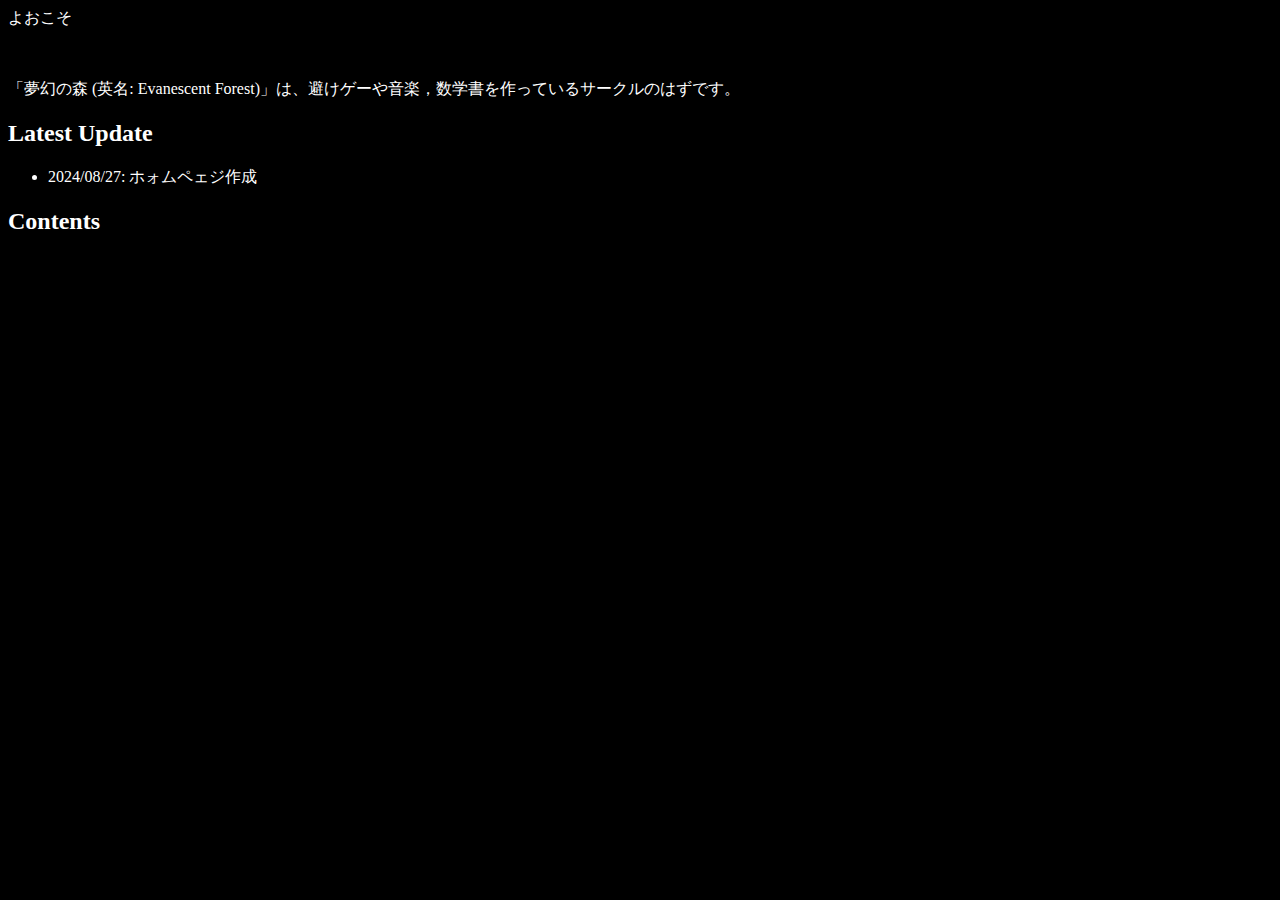
==== index.html @ 5bd2866e "Update index.html" ====
<html>
  <head>
    <title>夢幻の森</title>
    <meta charset="UTF-8">
    <style>
      @import url(style.css);
    </style>
  </head>
  <body>
    <p>よおこそ</p><br>
    <p>「夢幻の森 (英名: Evanescent Forest)」は、避けゲーや音楽，数学書を作っているサークルのはずです。</p>
    <h2>Latest Update</h2>
    <ul>
      <li>2024/08/27: ホォムペェジ作成</li>
    </ul>
    <h2>Contents</h2>
    <div class="togebara">Music</div>
  </body>
</html>
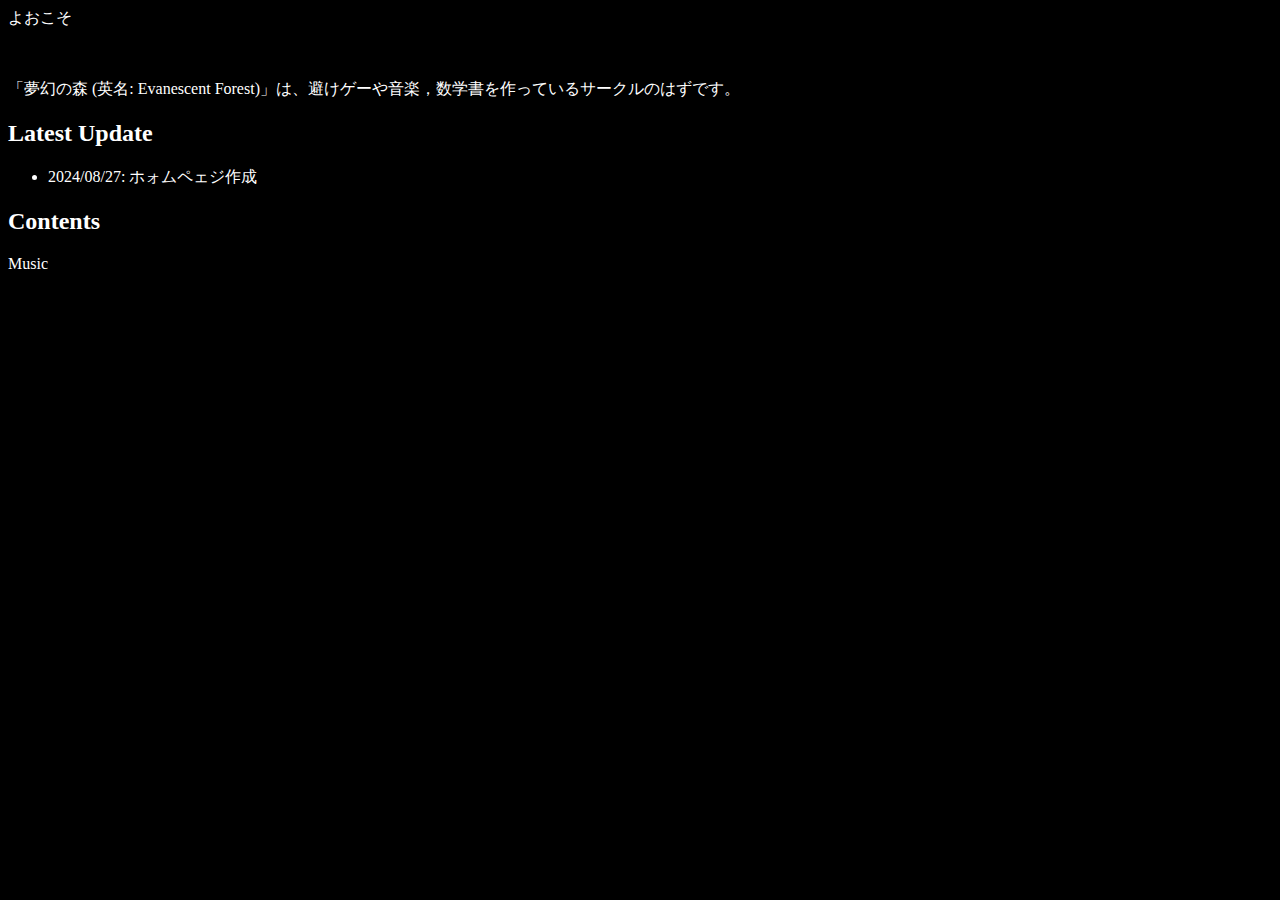
==== commit 629a6061: "Update index.html" ====
--- a/index.html
+++ b/index.html
@@ -14,6 +14,6 @@
       <li>2024/08/27: ホォムペェジ作成</li>
     </ul>
     <h2>Contents</h2>
-    <div class="togebara">Music</div>
+    <p class="togebara">Music</p>
   </body>
 </html>
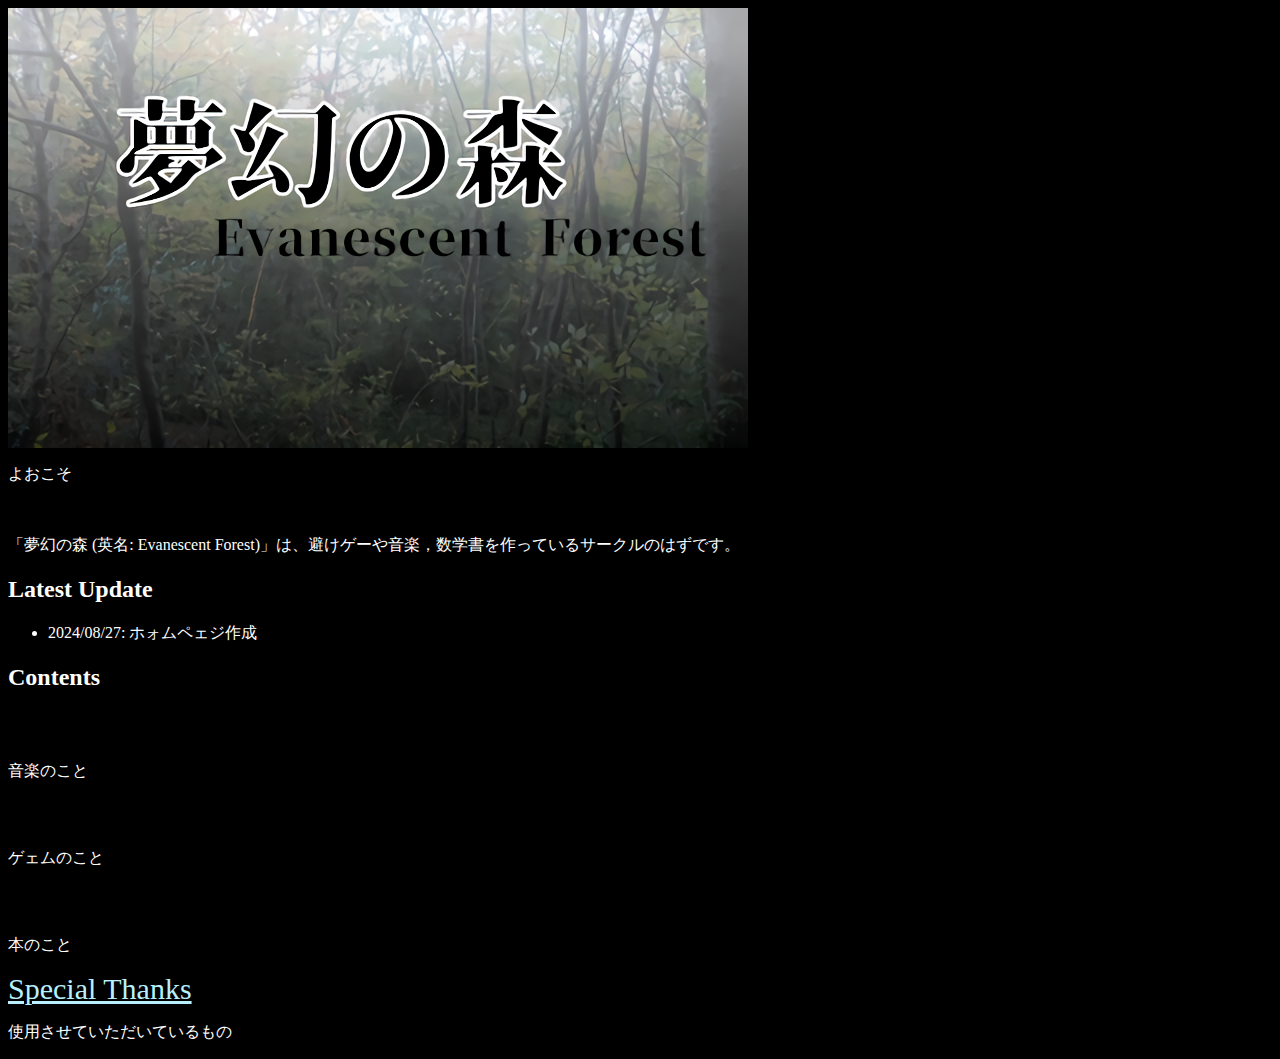
==== commit 3f47d8f0: "色々追加" ====
--- a/index.html
+++ b/index.html
@@ -7,6 +7,9 @@
     </style>
   </head>
   <body>
+    <header>
+      <img src="Bannerlike.png">
+    </header>
     <p>よおこそ</p><br>
     <p>「夢幻の森 (英名: Evanescent Forest)」は、避けゲーや音楽，数学書を作っているサークルのはずです。</p>
     <h2>Latest Update</h2>
@@ -14,6 +17,9 @@
       <li>2024/08/27: ホォムペェジ作成</li>
     </ul>
     <h2>Contents</h2>
-    <p class="togebara">Music</p>
+    <a class="togebara">Mystical Music</a><p>音楽のこと</p>
+    <a class="togebara">Mystical Games</a><p>ゲェムのこと</p>
+    <a class="togebara">Mystical Books</a><p>本のこと</p>
+    <a class="togebara" href="special.html">Special Thanks</a><p>使用させていただいているもの</p>
   </body>
 </html>
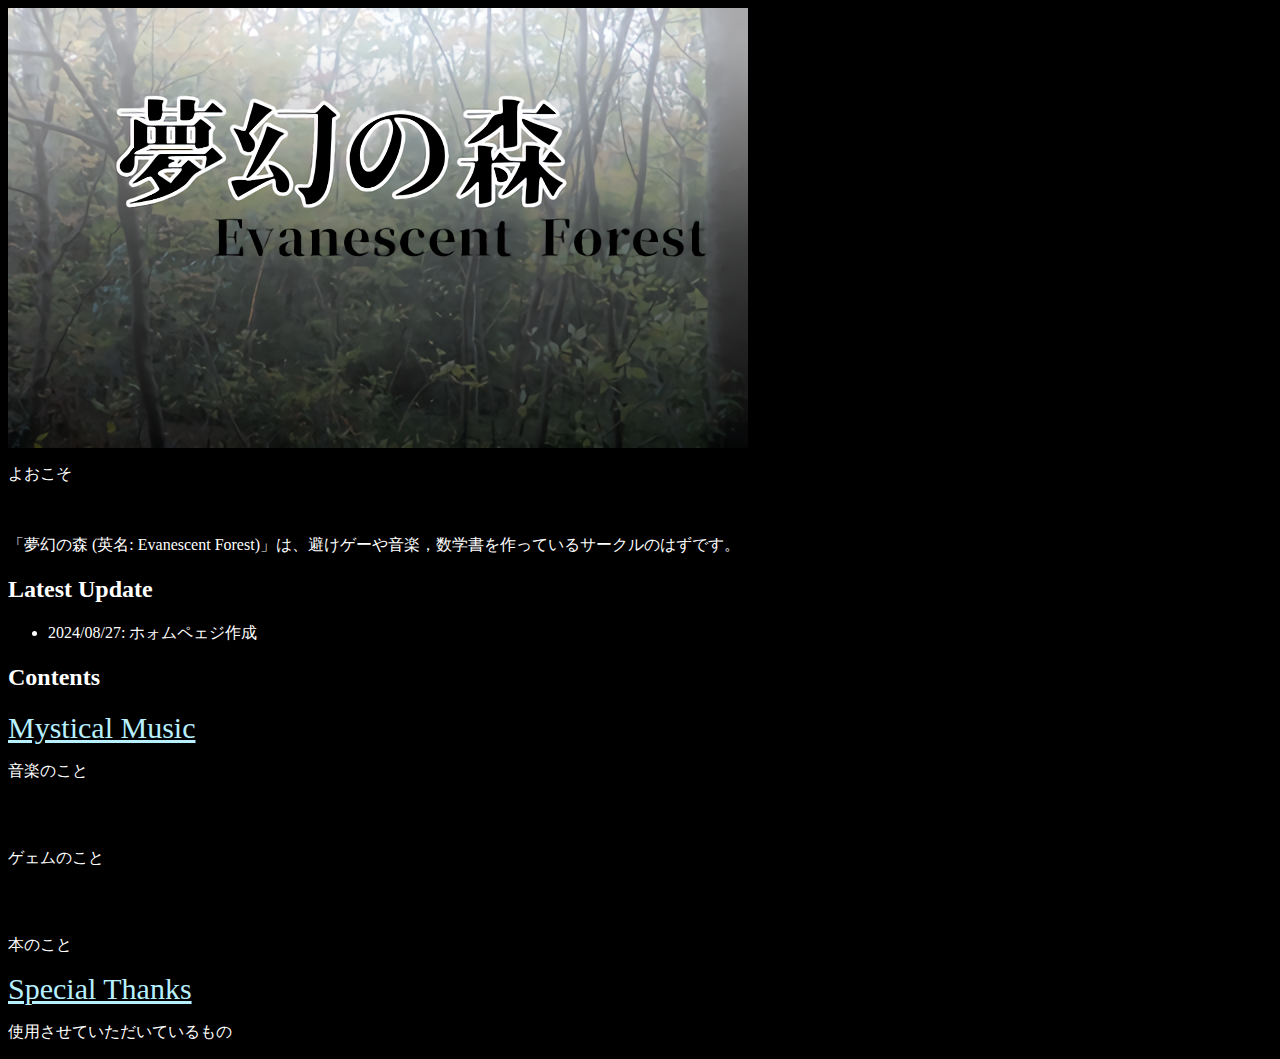
==== commit 452f9f92: "リンクを追加" ====
--- a/index.html
+++ b/index.html
@@ -17,7 +17,7 @@
       <li>2024/08/27: ホォムペェジ作成</li>
     </ul>
     <h2>Contents</h2>
-    <a class="togebara">Mystical Music</a><p>音楽のこと</p>
+    <a class="togebara" href="music.html">Mystical Music</a><p>音楽のこと</p>
     <a class="togebara">Mystical Games</a><p>ゲェムのこと</p>
     <a class="togebara">Mystical Books</a><p>本のこと</p>
     <a class="togebara" href="special.html">Special Thanks</a><p>使用させていただいているもの</p>
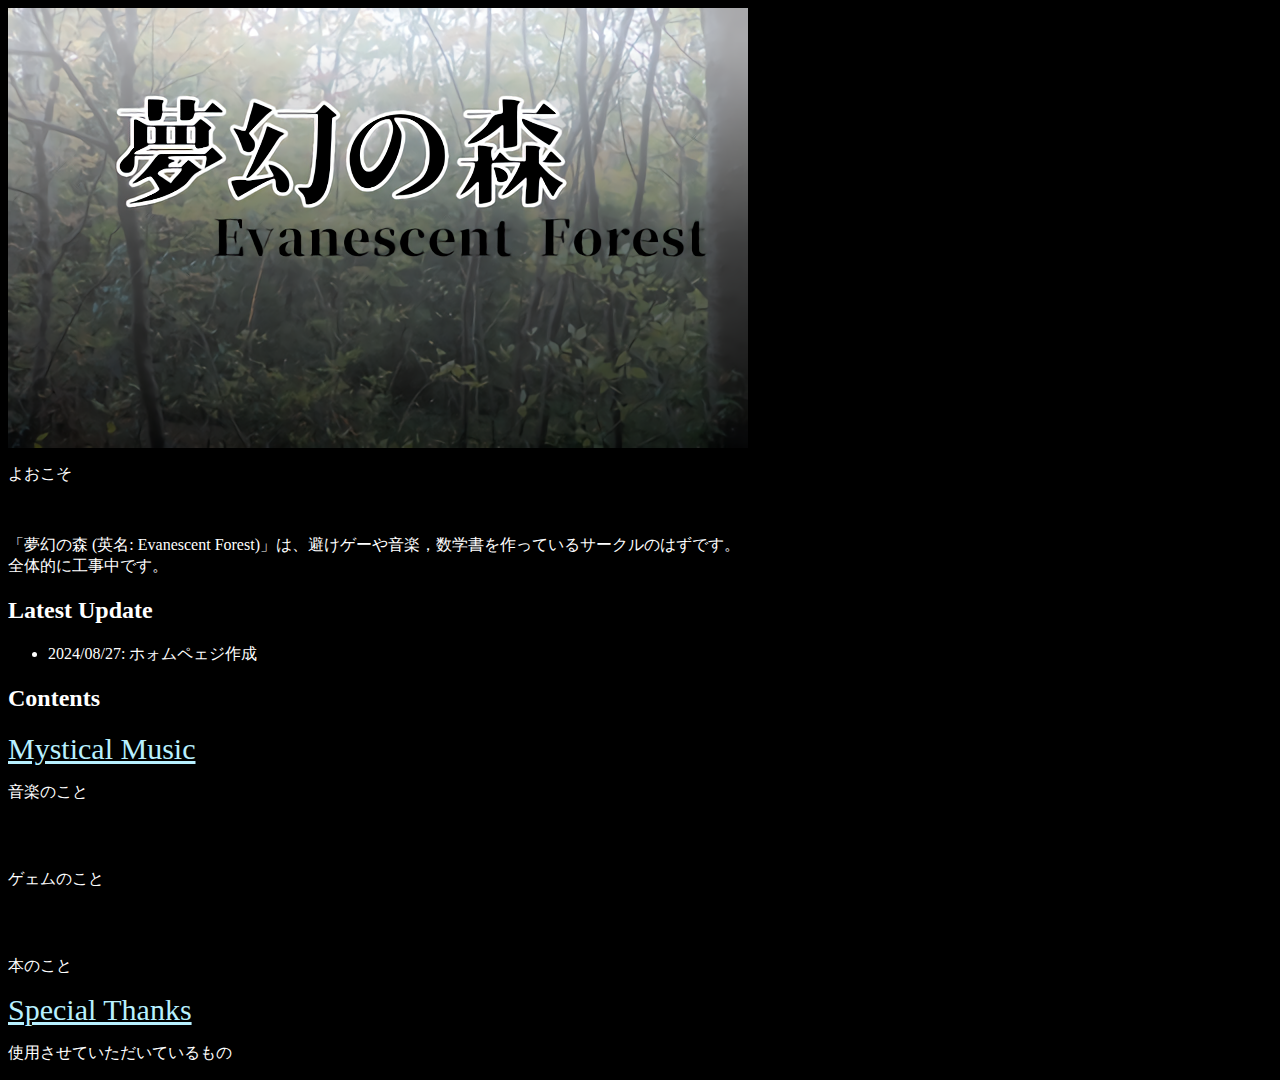
==== commit 82644ea1: "色々修正" ====
--- a/index.html
+++ b/index.html
@@ -11,7 +11,10 @@
       <img src="Bannerlike.png">
     </header>
     <p>よおこそ</p><br>
-    <p>「夢幻の森 (英名: Evanescent Forest)」は、避けゲーや音楽，数学書を作っているサークルのはずです。</p>
+    <p>
+      「夢幻の森 (英名: Evanescent Forest)」は、避けゲーや音楽，数学書を作っているサークルのはずです。<br>
+      全体的に工事中です。
+    </p>
     <h2>Latest Update</h2>
     <ul>
       <li>2024/08/27: ホォムペェジ作成</li>
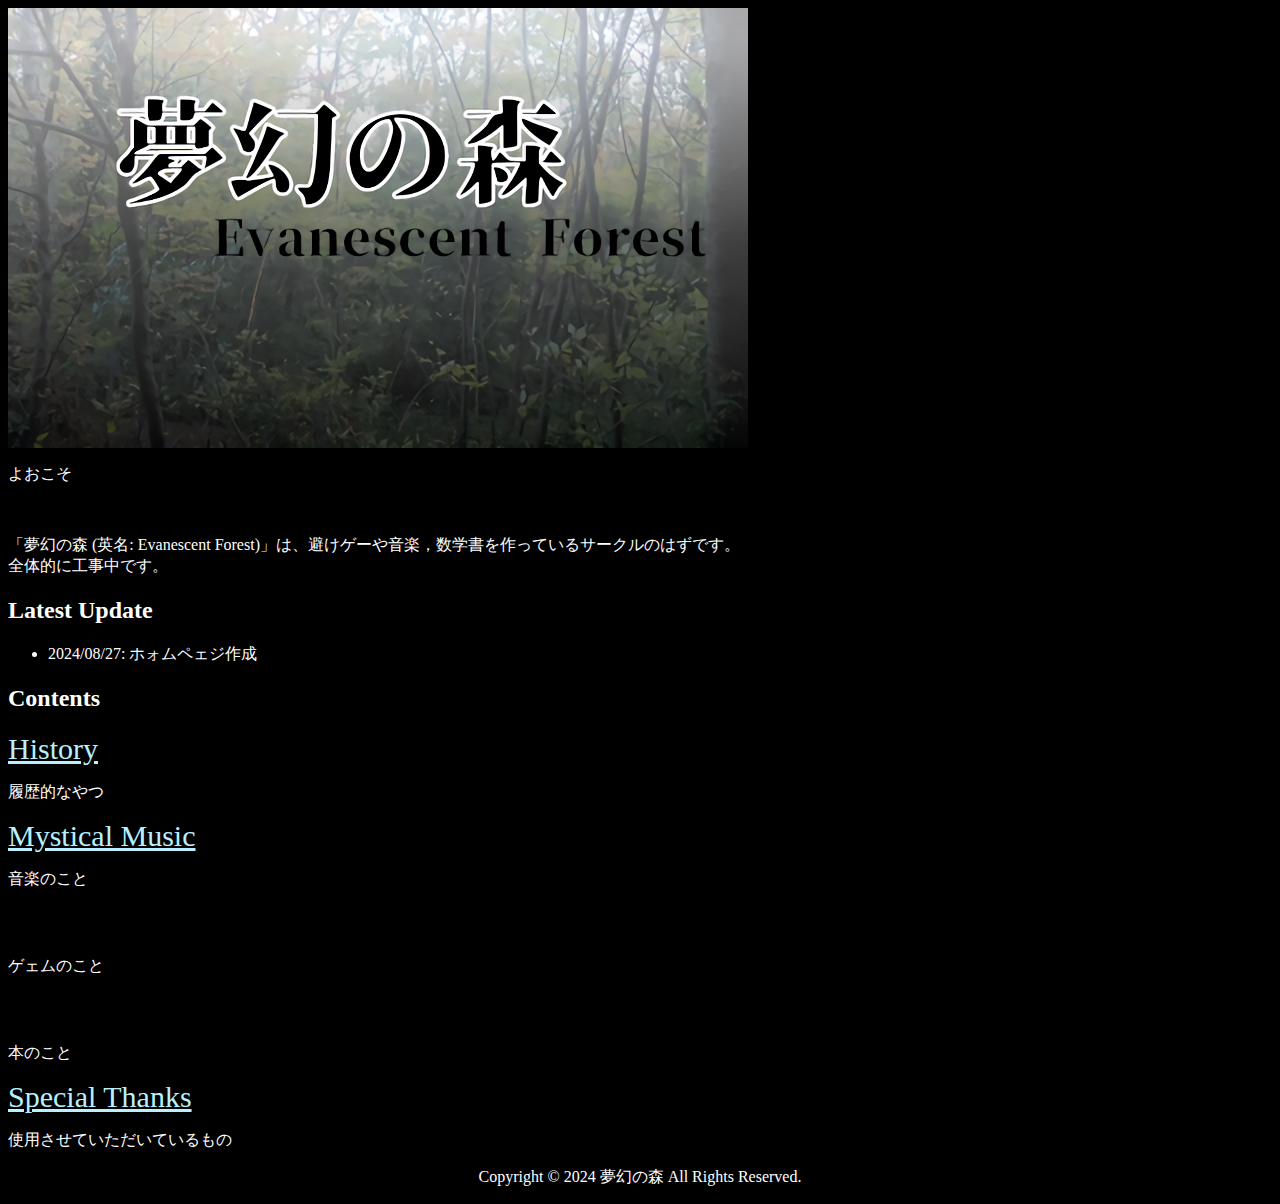
==== commit 9fc438ff: "履歴を追加" ====
--- a/index.html
+++ b/index.html
@@ -8,7 +8,7 @@
   </head>
   <body>
     <header>
-      <img src="Bannerlike.png">
+      <a href="index.html"><img src="Bannerlike.png"></a>
     </header>
     <p>よおこそ</p><br>
     <p>
@@ -20,9 +20,13 @@
       <li>2024/08/27: ホォムペェジ作成</li>
     </ul>
     <h2>Contents</h2>
+    <a class="togebara" href="history.html">History</a><p>履歴的なやつ</p>
     <a class="togebara" href="music.html">Mystical Music</a><p>音楽のこと</p>
     <a class="togebara">Mystical Games</a><p>ゲェムのこと</p>
     <a class="togebara">Mystical Books</a><p>本のこと</p>
     <a class="togebara" href="special.html">Special Thanks</a><p>使用させていただいているもの</p>
+    <footer style="text-align: center;">
+      <p>Copyright © 2024 夢幻の森 All Rights Reserved.</p>
+    </footer>
   </body>
 </html>
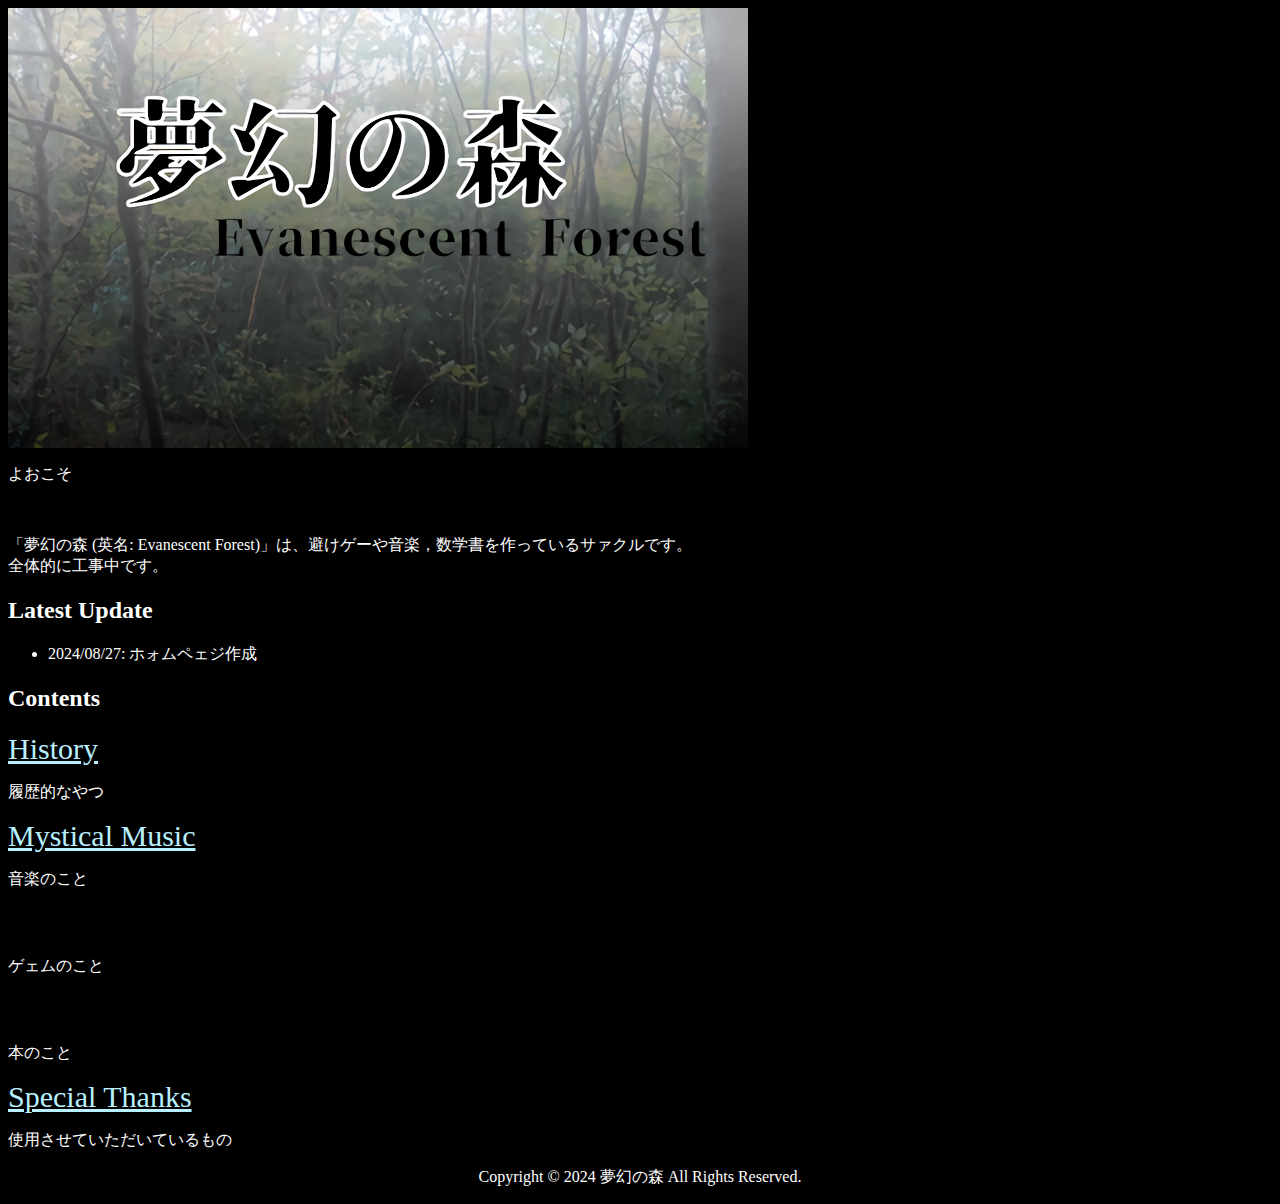
==== commit 7bb97e91: "音楽を少し追加" ====
--- a/index.html
+++ b/index.html
@@ -12,7 +12,7 @@
     </header>
     <p>よおこそ</p><br>
     <p>
-      「夢幻の森 (英名: Evanescent Forest)」は、避けゲーや音楽，数学書を作っているサークルのはずです。<br>
+      「夢幻の森 (英名: Evanescent Forest)」は、避けゲーや音楽，数学書を作っているサァクルです。<br>
       全体的に工事中です。
     </p>
     <h2>Latest Update</h2>
